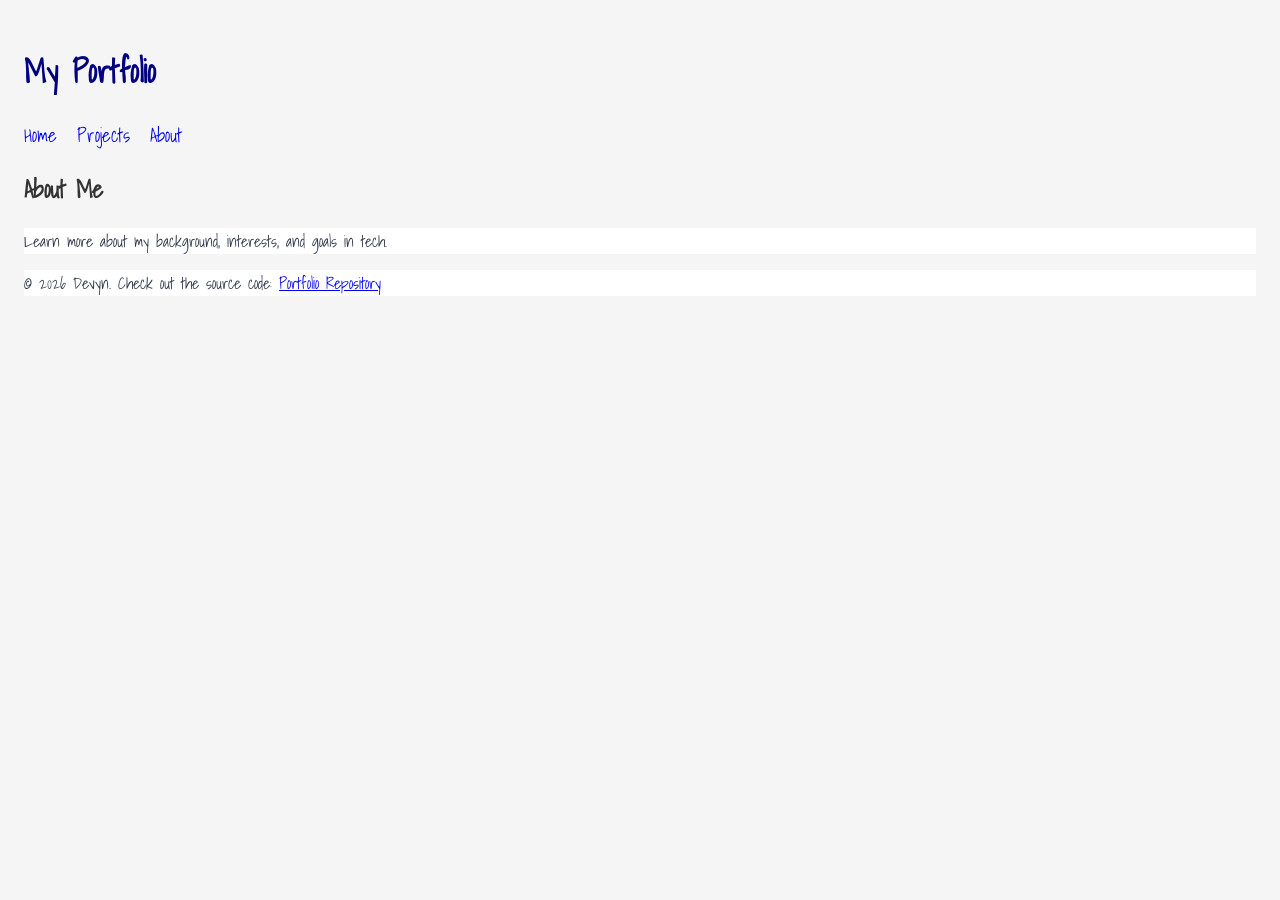
==== about.html @ 242dc81e "Remove under construction image from about page Removed placeholder image indicating page is under c" ====
<!DOCTYPE html>
<html lang="en">
<head>
    <meta name="viewport" content="width=device-width, initial-scale=1.0">
    <meta charset="UTF-8">
    <title>About - My Portfolio</title>
    <link rel="stylesheet" href="style.css">
    <link rel="preconnect" href="https://fonts.googleapis.com">
    <link rel="preconnect" href="https://fonts.gstatic.com" crossorigin>
    <link href="https://fonts.googleapis.com/css2?family=Shadows+Into+Light&display=swap" rel="stylesheet">
</head>
<body>
    <header>
        <h1>My Portfolio</h1>
        <nav>
            <ul>
                <li><a href="Index.html">Home</a></li>
                <li><a href="projects.html">Projects</a></li>
                <li><a href="about.html">About</a></li>
            </ul>
        </nav>
    </header>
    <main>
        <section>
            <h2>About Me</h2>
            <p>Learn more about my background, interests, and goals in tech.</p>
        </section>
    </main>
    <footer>
        <p>&copy; 2026 Devyn. Check out the source code: 
            <a href="https://github.com/devyn869/Portfolio-" aria-label="View Portfolio Repository">Portfolio Repository</a>
        </p>
    </footer>
</body>
</html>
---- style.css ----
h1 {
  color: navy;
}
.card-container {
  display: flex;             /* Turns this element into a flex container */
  flex-direction: row;       /* Arranges items in a row (default) or 'column' */
  justify-content: space-between; /* Spreads items out horizontally */
  align-items: center;       /* Centers items vertically */
  gap: 24px;                 /* Adds consistent spacing between items */
  flex-wrap: wrap;           /* Allows items to drop to the next line if space runs out */
  padding: 20px;
}

header nav ul {
    list-style: none;
    display: flex;
    gap: 20px; /* Space out the links horizontally */
    margin: 0;
    padding: 0;
}
header nav a {
    text-decoration: none;
    font-family: 'Shadows Into Light', cursive; /* Using your imported font */
    font-size: 1.2rem;
}
/* --- Mobile Media Query (Screens 768px wide and down) --- */
@media screen and (max-width: 768px) {
    header {
        flex-direction: column; /* Stack the site title and nav vertically */
        text-align: center;
        gap: 15px;
    }

    header nav ul {
        flex-direction: column; /* Stack Home, Projects, and About vertically */
        gap: 10px; /* Adjust spacing between stacked links */
    }
}
body {
  background-color: #f5f5f5;
  color: #333333;
  margin: 0;
  padding: 24px;
  border: 0;
  font-family: 'Shadows Into Light', cursive;
} /* <-- Just one closing bracket here */

#main-header {
  font-size: 2rem;
}
#main-header {
  background-color: #ffffff;
  margin-bottom: 24px;
  padding: 16px;
  border: 1px solid #e0e0e0;
  font-family: 'Shadows Into Light', cursive;
}
* {
  box-sizing: border-box;
}
.card {
  background-color: #ffffff;
  margin: 24px 0;
  padding: 24px;
  border: 2px solid #007bff;
  font-family: 'Shadows Into Light', cursive;
}
/* Base styles (Mobile first - 320px and up) */
.card-container {
  display: flex;
  flex-direction: column; /* Stack cards vertically on mobile */
  gap: 16px;
  padding: 16px;
}
/* Low contrast: #888888 on #FFFFFF (~3.5:1) */
/* High contrast: #4A4A4A on #FFFFFF (~7:1) */
p {
  color: #2D3748; /* Standard dark grey for high legibility */
  background-color: #FFFFFF;
}

/* Tablet view (768px and up) */
@media (min-width: 768px) {
  .card-container {
    flex-direction: row;     /* Switch cards to a side-by-side row */
    flex-wrap: wrap;         /* Allow them to wrap if needed */
    gap: 24px;
    padding: 24px;
  }
  
  .card {
    flex: 1 1 calc(50% - 12px); /* Take up roughly half the row width minus gap */
  }
}

/* Desktop view (1200px and up) */
@media (min-width: 1200px) {
  .card-container {
    max-width: 1140px;       /* Keep content nicely centered on wide monitors */
    margin: 0 auto;          /* Center the container */
    gap: 32px;               /* Larger spacing for desktop */
    padding: 32px;
  }
  
  .card {
    flex: 1 1 calc(33.333% - 21px); /* Allow up to 3 cards per row */
  }
}
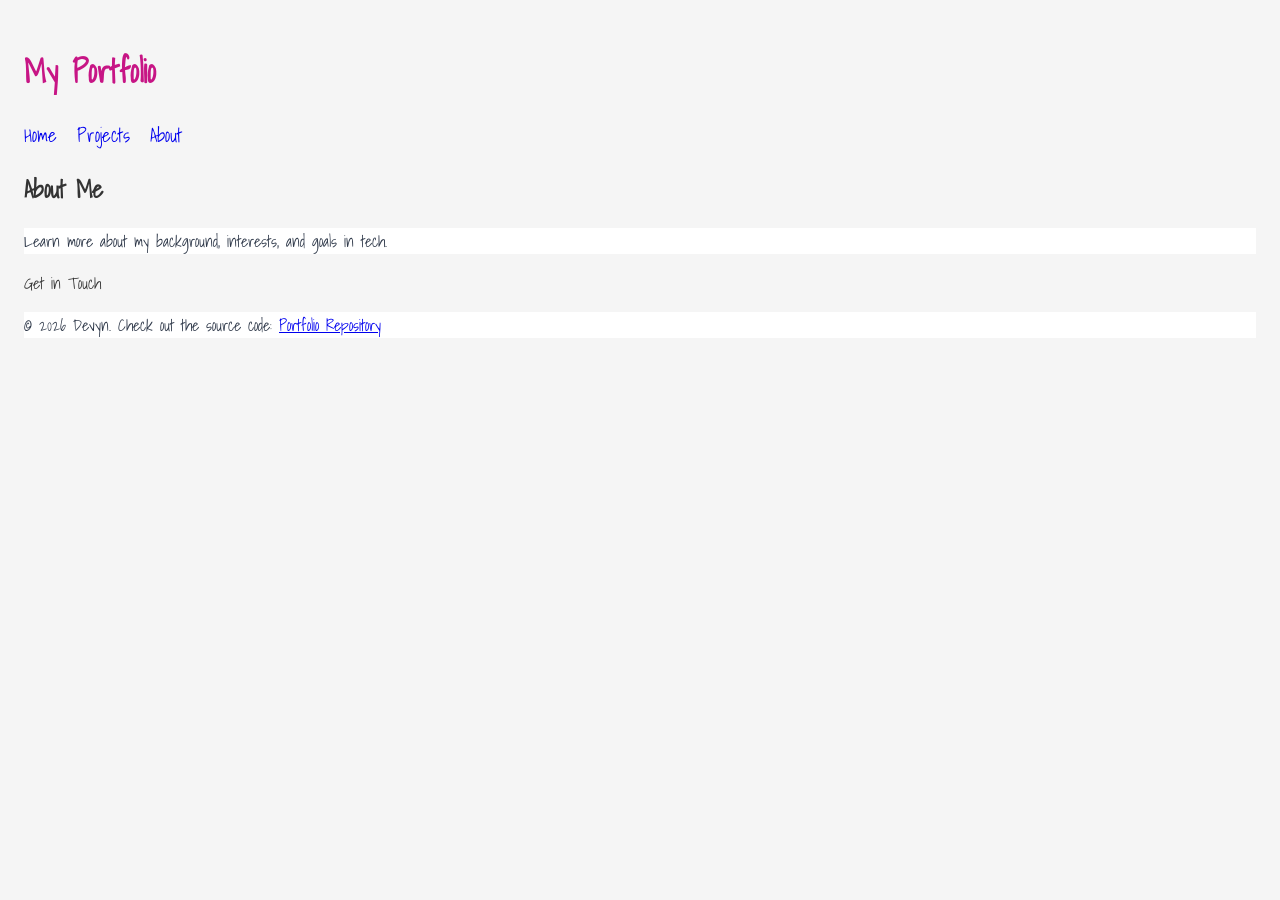
==== commit a6a3ac60: "Fix footer tag syntax in about.html" ====
--- a/about.html
+++ b/about.html
@@ -26,7 +26,8 @@
             <p>Learn more about my background, interests, and goals in tech.</p>
         </section>
     </main>
-    <footer>
+    <footer
+        <a href="Contact.html" class="btn">Get in Touch</a>
         <p>&copy; 2026 Devyn. Check out the source code: 
             <a href="https://github.com/devyn869/Portfolio-" aria-label="View Portfolio Repository">Portfolio Repository</a>
         </p>
--- a/style.css
+++ b/style.css
@@ -1,6 +1,7 @@
 h1 {
-  color: navy;
+  color: #c71585;
 }
+
 .card-container {
   display: flex;             /* Turns this element into a flex container */
   flex-direction: row;       /* Arranges items in a row (default) or 'column' */
@@ -10,7 +11,25 @@
   flex-wrap: wrap;           /* Allows items to drop to the next line if space runs out */
   padding: 20px;
 }
-
+.card {
+    /* Smaller gap inside the card keeps content closely related */
+    display: flex;
+    flex-direction: column;
+    gap: 12px; 
+}
+/* Applying a shared style to group category tags or buttons together */
+.project-tag {
+    background-color: #c71585; /* Matches your heading color */
+    color: #ffffff;
+    padding: 4px 8px;
+    font-size: 0.9rem;
+    border-radius: 4px;
+}
+.card {
+    background-color: #ffffff;
+    border: 2px solid #007bff; /* Creates a common region boundary */
+    border-radius: 8px;        /* Softens the enclosure */
+}
 header nav ul {
     list-style: none;
     display: flex;
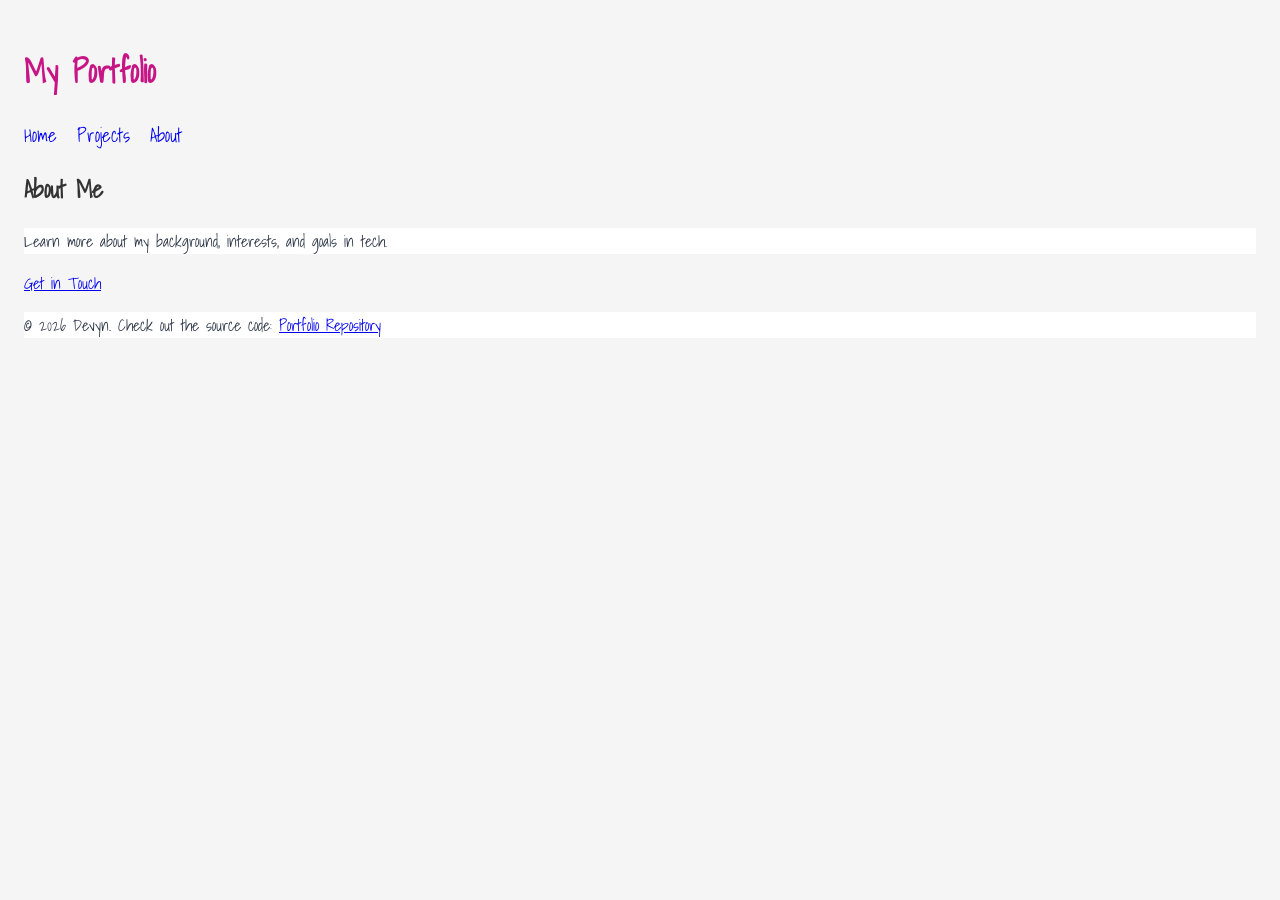
==== commit 43ba9707: "Fix footer structure in about.html" ====
--- a/about.html
+++ b/about.html
@@ -26,11 +26,12 @@
             <p>Learn more about my background, interests, and goals in tech.</p>
         </section>
     </main>
-    <footer
-        <a href="Contact.html" class="btn">Get in Touch</a>
-        <p>&copy; 2026 Devyn. Check out the source code: 
-            <a href="https://github.com/devyn869/Portfolio-" aria-label="View Portfolio Repository">Portfolio Repository</a>
-        </p>
-    </footer>
+    
 </body>
 </html>
+<footer>
+  <a href="Contact.html" class="btn">Get in Touch</a>
+  <p>&copy; 2026 Devyn. Check out the source code: 
+    <a href="https://github.com/devyn869/Portfolio-" aria-label="View Portfolio Repository">Portfolio Repository</a>
+  </p>
+</footer>
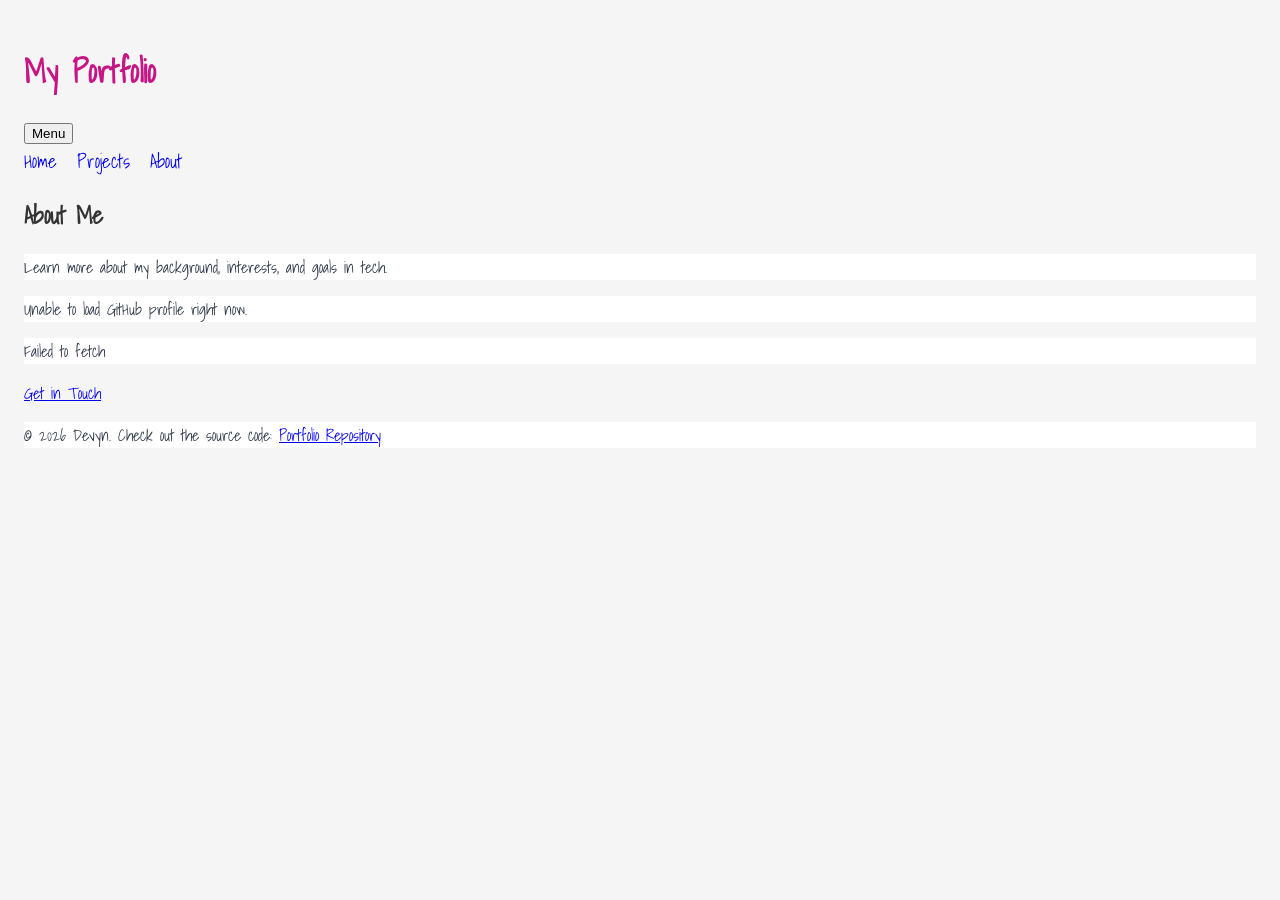
==== commit b9b07d4e: "Refactor about.html with updated navigation and sections" ====
--- a/about.html
+++ b/about.html
@@ -1,37 +1,49 @@
 <!DOCTYPE html>
 <html lang="en">
 <head>
-    <meta name="viewport" content="width=device-width, initial-scale=1.0">
-    <meta charset="UTF-8">
-    <title>About - My Portfolio</title>
-    <link rel="stylesheet" href="style.css">
-    <link rel="preconnect" href="https://fonts.googleapis.com">
-    <link rel="preconnect" href="https://fonts.gstatic.com" crossorigin>
-    <link href="https://fonts.googleapis.com/css2?family=Shadows+Into+Light&display=swap" rel="stylesheet">
+  <meta name="viewport" content="width=device-width, initial-scale=1.0">
+  <meta charset="UTF-8">
+  <title>About - My Portfolio</title>
+  <link rel="stylesheet" href="style.css">
+  <link rel="preconnect" href="https://fonts.googleapis.com">
+  <link rel="preconnect" href="https://fonts.gstatic.com" crossorigin>
+  <link href="https://fonts.googleapis.com/css2?family=Shadows+Into+Light&display=swap" rel="stylesheet">
 </head>
 <body>
-    <header>
-        <h1>My Portfolio</h1>
-        <nav>
-            <ul>
-                <li><a href="Index.html">Home</a></li>
-                <li><a href="projects.html">Projects</a></li>
-                <li><a href="about.html">About</a></li>
-            </ul>
-        </nav>
-    </header>
-    <main>
-        <section>
-            <h2>About Me</h2>
-            <p>Learn more about my background, interests, and goals in tech.</p>
-        </section>
-    </main>
-    
+  <header>
+    <h1>My Portfolio</h1>
+    <button
+      type="button"
+      class="menu-toggle"
+      aria-expanded="false"
+      aria-controls="about-nav"
+      aria-label="Toggle navigation menu"
+    >
+      Menu
+    </button>
+    <nav id="about-nav" aria-label="Main navigation">
+      <ul class="nav-links">
+        <li><a href="Index.html">Home</a></li>
+        <li><a href="projects.html">Projects</a></li>
+        <li><a href="about.html">About</a></li>
+      </ul>
+    </nav>
+  </header>
+
+  <main>
+    <section>
+      <h2>About Me</h2>
+      <p>Learn more about my background, interests, and goals in tech.</p>
+    </section>
+
+    <section id="github-profile-card" data-username="devyn869" aria-label="GitHub profile"></section>
+  </main>
+
+  <footer>
+    <a href="Contact.html" class="btn">Get in Touch</a>
+    <p>&copy; 2026 Devyn. Check out the source code: <a href="https://github.com/devyn869/Portfolio-" aria-label="View Portfolio Repository">Portfolio Repository</a></p>
+  </footer>
+
+  <script src="script.js" defer></script>
 </body>
 </html>
-<footer>
-  <a href="Contact.html" class="btn">Get in Touch</a>
-  <p>&copy; 2026 Devyn. Check out the source code: 
-    <a href="https://github.com/devyn869/Portfolio-" aria-label="View Portfolio Repository">Portfolio Repository</a>
-  </p>
-</footer>
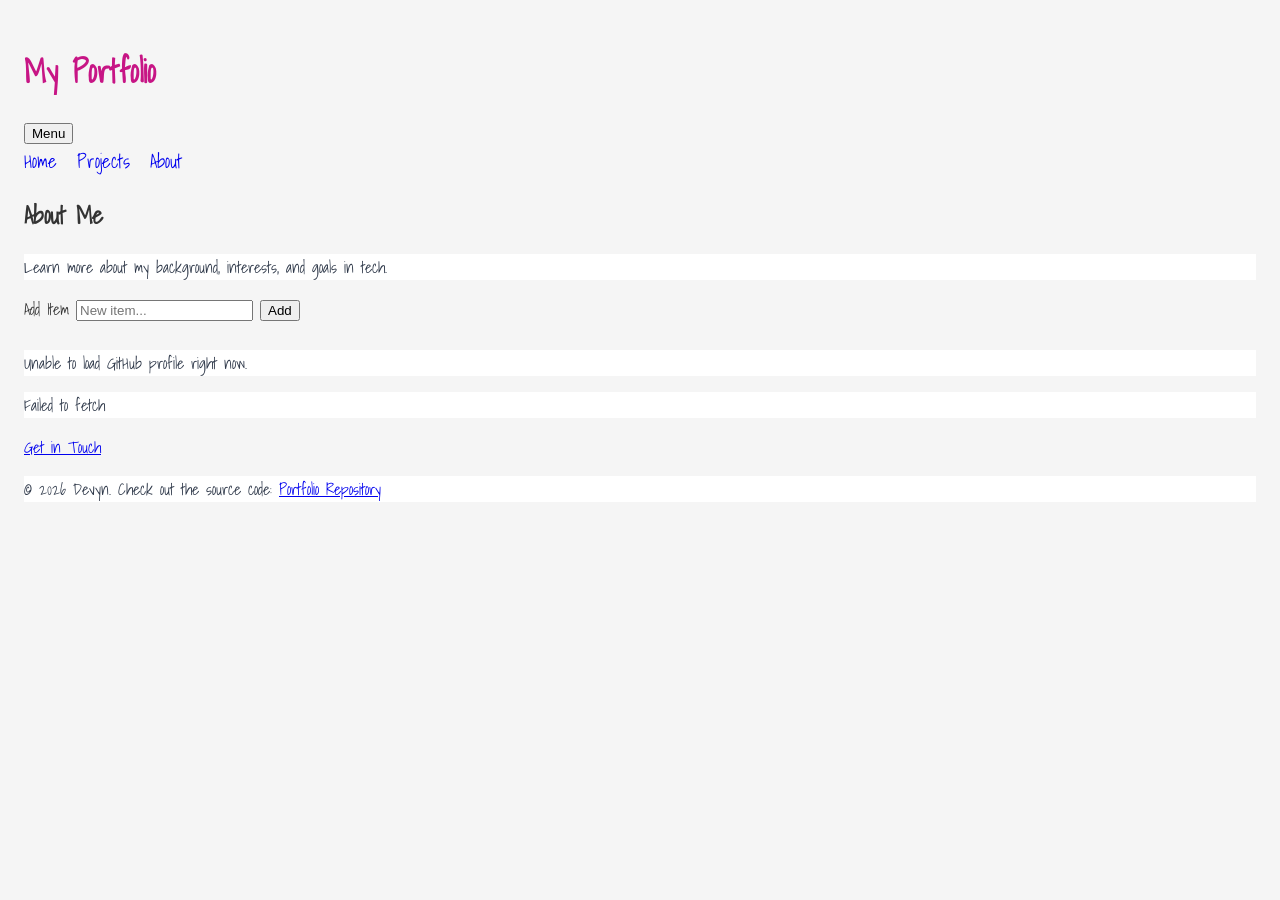
==== commit 02ea62ea: "Add dynamic item list form to about.html" ====
--- a/about.html
+++ b/about.html
@@ -34,6 +34,13 @@
     <section>
       <h2>About Me</h2>
       <p>Learn more about my background, interests, and goals in tech.</p>
+      <form id="dynamic-list-form">
+  <label for="dynamic-list-input">Add Item</label>
+  <input type="text" id="dynamic-list-input" placeholder="New item..." />
+  <button type="submit">Add</button>
+</form>
+
+<ul id="dynamic-item-list"></ul>
     </section>
 
     <section id="github-profile-card" data-username="devyn869" aria-label="GitHub profile"></section>
--- a/style.css
+++ b/style.css
@@ -72,56 +72,115 @@
   margin-bottom: 24px;
   padding: 16px;
   border: 1px solid #e0e0e0;
-  font-family: 'Shadows Into Light', cursive;
+  font-family: "Shadows Into Light", cursive;
 }
+
 * {
   box-sizing: border-box;
 }
+
 .card {
   background-color: #ffffff;
   margin: 24px 0;
   padding: 24px;
   border: 2px solid #007bff;
-  font-family: 'Shadows Into Light', cursive;
+  font-family: "Shadows Into Light", cursive;
 }
+
 /* Base styles (Mobile first - 320px and up) */
 .card-container {
   display: flex;
-  flex-direction: column; /* Stack cards vertically on mobile */
+  flex-direction: column;
+  /* Stack cards vertically on mobile */
   gap: 16px;
   padding: 16px;
 }
+
 /* Low contrast: #888888 on #FFFFFF (~3.5:1) */
 /* High contrast: #4A4A4A on #FFFFFF (~7:1) */
 p {
-  color: #2D3748; /* Standard dark grey for high legibility */
-  background-color: #FFFFFF;
+  color: #2d3748;
+  /* Standard dark grey for high legibility */
+  background-color: #ffffff;
 }
 
 /* Tablet view (768px and up) */
 @media (min-width: 768px) {
   .card-container {
-    flex-direction: row;     /* Switch cards to a side-by-side row */
-    flex-wrap: wrap;         /* Allow them to wrap if needed */
+    flex-direction: row;
+    /* Switch cards to a side-by-side row */
+    flex-wrap: wrap;
+    /* Allow them to wrap if needed */
     gap: 24px;
     padding: 24px;
   }
-  
+
   .card {
-    flex: 1 1 calc(50% - 12px); /* Take up roughly half the row width minus gap */
+    flex: 1 1 calc(50% - 12px);
+    /* Take up roughly half the row width minus gap */
   }
 }
 
 /* Desktop view (1200px and up) */
 @media (min-width: 1200px) {
   .card-container {
-    max-width: 1140px;       /* Keep content nicely centered on wide monitors */
-    margin: 0 auto;          /* Center the container */
-    gap: 32px;               /* Larger spacing for desktop */
+    max-width: 1140px;
+    /* Keep content nicely centered on wide monitors */
+    margin: 0 auto;
+    /* Center the container */
+    gap: 32px;
+    /* Larger spacing for desktop */
     padding: 32px;
   }
-  
+
   .card {
-    flex: 1 1 calc(33.333% - 21px); /* Allow up to 3 cards per row */
+    flex: 1 1 calc(33.333% - 21px);
+    /* Allow up to 3 cards per row */
   }
 }
+
+#live-preview-badge.is-active-typing {
+  border-color: #2563eb;
+  background-color: #eff6ff;
+}
+
+#live-preview-badge.is-ready {
+  border-color: #15803d;
+  background-color: #f0fdf4;
+  color: #14532d;
+}
+.is-typing {
+  border-color: #2563eb;
+}
+
+.is-complete {
+  border-color: #15803d;
+  background-color: #f0fdf4;
+}
+#dynamic-item-list {
+  list-style: none;
+  padding: 0;
+  margin-top: 12px;
+  display: flex;
+  flex-direction: column;
+  gap: 8px;
+}
+
+#dynamic-item-list li {
+  display: flex;
+  justify-content: space-between;
+  align-items: center;
+  background-color: #ffffff;
+  border: 1px solid #cbd5e1;
+  border-radius: 6px;
+  padding: 10px 14px;
+}
+
+#dynamic-item-list button {
+  background-color: #c71585;
+  color: #ffffff;
+  border: none;
+  border-radius: 4px;
+  padding: 4px 10px;
+  cursor: pointer;
+}
